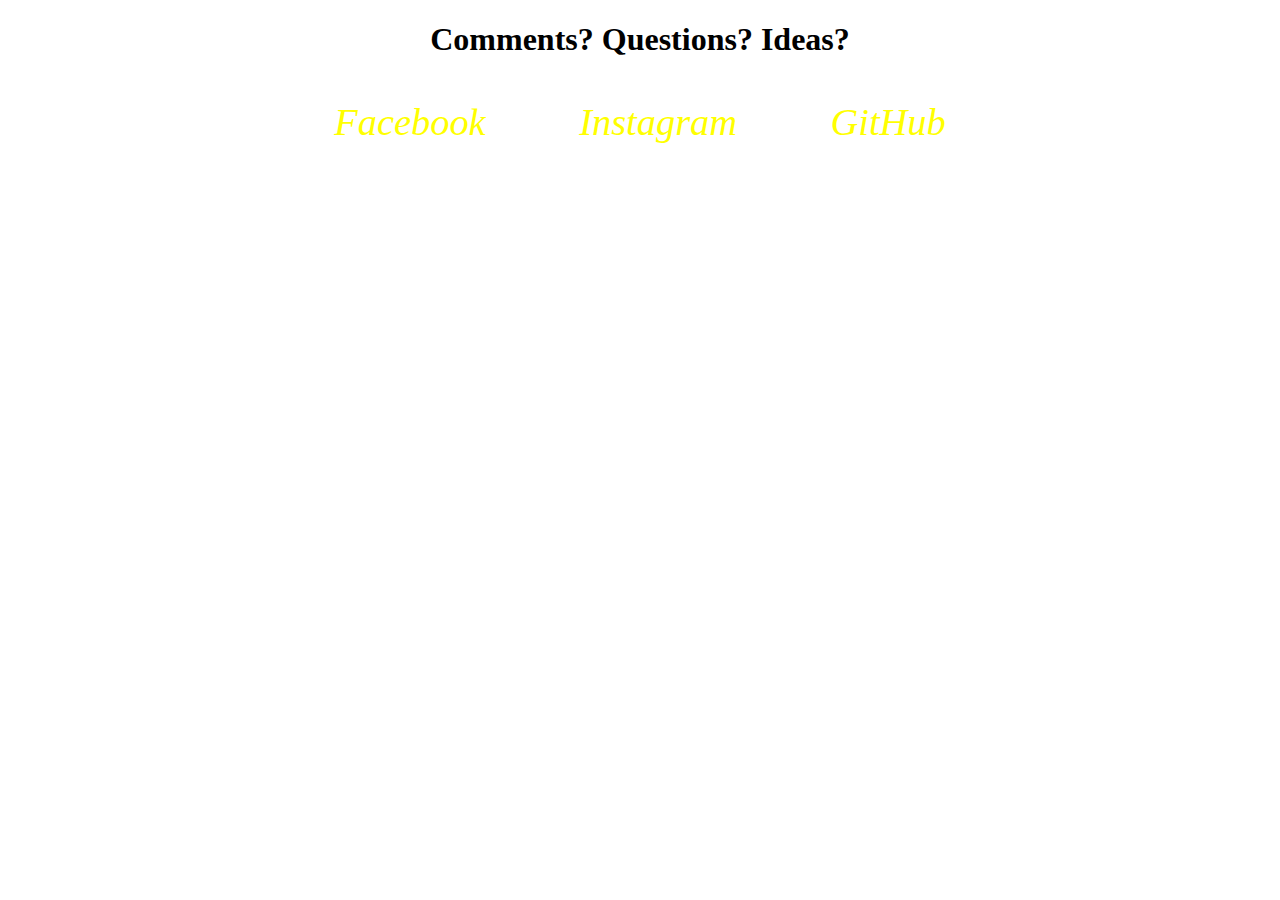
==== contact/contact.html @ f5cb4eba "Update" ====
<!DOCTYPE html>
<html lang="en">
      <head>
        <meta charset="UTF-8">
        <meta http-equiv="X-UA-Compatible" content="IE=edge">
        <meta name="viewport" content="width=device-width, initial-scale=1.0">
        <link href="contact.css" type="text/css" rel="stylesheet">
        <link
      rel="stylesheet"
      href="https://use.fontawesome.com/releases/v5.8.2/css/all.css"
      integrity="sha384-oS3vJWv+0UjzBfQzYUhtDYW+Pj2yciDJxpsK1OYPAYjqT085Qq/1cq5FLXAZQ7Ay"
      crossorigin="anonymous"
    />
        <title> Contact Us </title>
        </head>
        <body>
            <h1>Comments? Questions? Ideas?</h1>
            <div class="contactsContainer">
              <i href="#" class="fab fa-facebook"> Facebook</i>
              <i href="#" class="fab fa-instagram"> Instagram</i>
              <i href="#" class="fab fa-github"> GitHub</i>
            </div>
        </body>
</html>
---- contact/contact.css ----
h1 {
    text-align: center;
}

.contactsContainer {
    width: 60%;
    margin: 0 auto;
    display: flex;
    justify-content: space-evenly;
    align-items: center;
}

.fab {
    font-size: 2.4rem;
    color: yellow;
    padding: 20px;
}
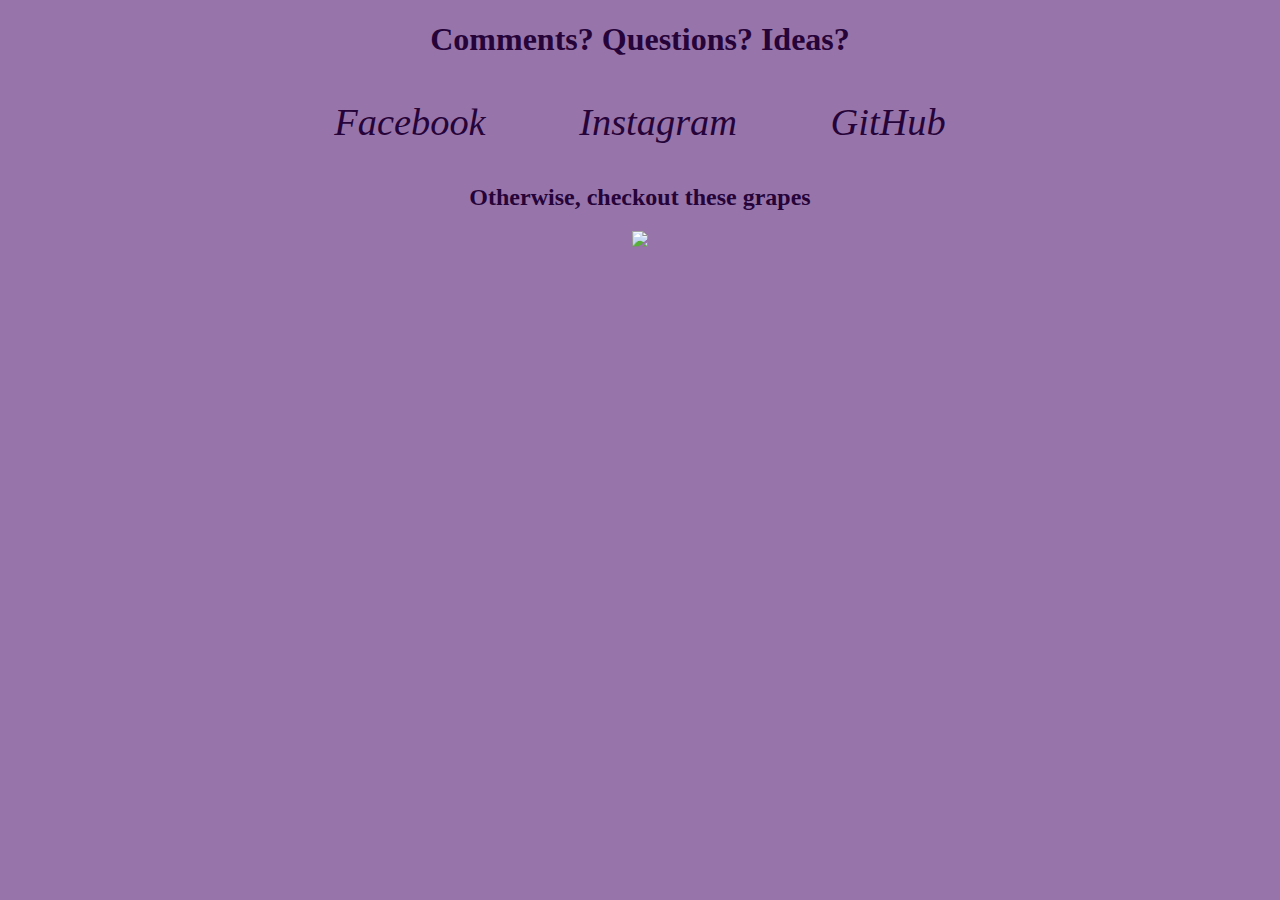
==== commit 160848dd: "Update" ====
--- a/contact/contact.html
+++ b/contact/contact.html
@@ -20,5 +20,7 @@
               <i href="#" class="fab fa-instagram"> Instagram</i>
               <i href="#" class="fab fa-github"> GitHub</i>
             </div>
+            <h2>Otherwise, checkout these grapes</h2>
+            <img src="https://png.pngtree.com/png-vector/20230329/ourmid/pngtree-grape-fruit-dark-purple-summer-photo-png-image_6671310.png">
         </body>
 </html>--- a/contact/contact.css
+++ b/contact/contact.css
@@ -1,4 +1,10 @@
-h1 {
+:root {
+    --text-color1: #260339;
+}
+
+body {
+    background-color: #9775AA;
+    color: var(--text-color1);
     text-align: center;
 }
 
@@ -12,6 +18,5 @@
 
 .fab {
     font-size: 2.4rem;
-    color: yellow;
     padding: 20px;
 }